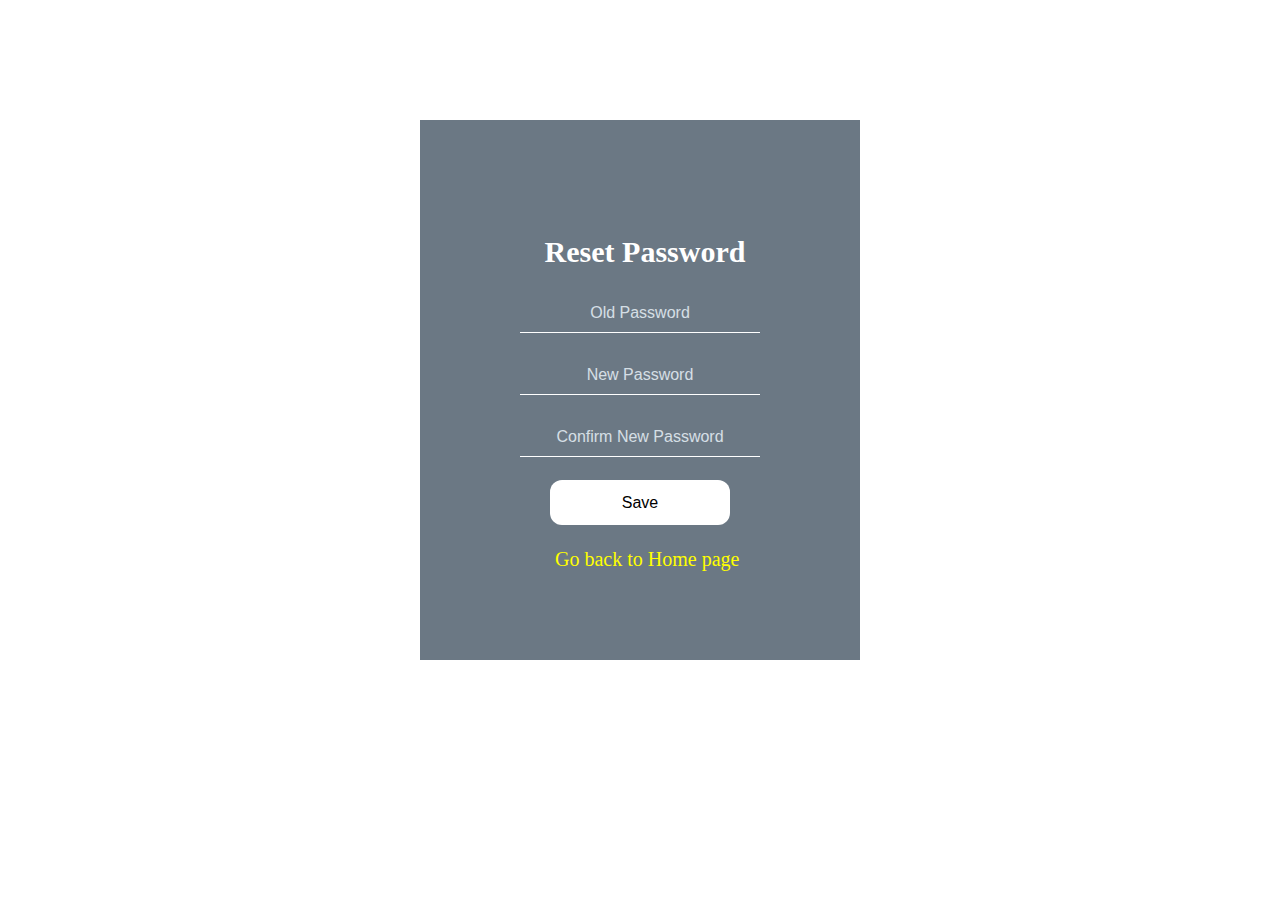
==== form validation/re.html @ bac7c124 "Add files via upload" ====
<!DOCTYPE html>
<html>
<head>
	<title>Resert form</title>
	<link rel="stylesheet" type="text/css" href="re.css">
	<style type="text/css">
		#msg{
			visibility: hidden;
			min-width: 250px;
			background-color: grey;
			text-align: center;
			border-radius: 2px;
			padding: 16px;
			position: fixed;
			z-index: 1;
			right: 30%;
			top: 30px;
			font-size: 17px;
			margin-right: 30px;
			border-radius: 15px;
			color: #fff;
		}
		#msg.show{
			visibility: visible;
			-webkit-animation: fadein 0.5s, fadeout 0.5s 2.5s;
			animation: fadein 0.5s,fadeout 0.5s 2.5s;
		}
		@-webkit-keyframes fadein{
			from (top: 0; opacity: 0;)
			to(top:30px; opacity: 1;)
		}
		@keyframes fadein{
			from(top:0; opacity: 0;)
			to(top: 30px; opacity: 1;)
		}
		@-webkit-keyframes fadeout{
			from (top: 30px; opacity: 1;)
			to(top:0; opacity: 0;)
		}
		@keyframes fadein{
			from(top:30px; opacity: 1;)
			to(top: 0; opacity: 0;)
		}


		
	</style>
</head>
<body>
	<div class="reset">
		<form>
			<h2 align="center" style="color: #fff;">Reset Password</h2>
			<input type="password" name="username" placeholder="Old Password"><br><br>
			<input type="password" name="username" placeholder="New Password"><br><br>
			<input type="password" name="username" placeholder="Confirm New Password"><br><br>
			<input type="button" value="Save" onclick="myFunction()"><br><br>
			<a href="index.html" style="text-decoration: none;">Go back to Home page</a>
			<div id="msg">Your Password changed successfully!!!</div>
			<script>
function myFunction(){
		var x = document.getElementById("msg");
		x.className = "show";
	 	setTimeout(function(){x.className = x.className.replace("show","");},3000);
	 }
			</script>
		</form>
	</div>

</body>
</html>
---- form validation/re.css ----
body{
	font-family: Brush Script MT,cursive;
	font-size: 20px;
	color: #fff;
	background-image: url('https://wallup.net/wp-content/uploads/2017/11/23/430250-technology-laptop-keyboards-748x421.jpg');
	background-size: cover;
}
a{
	color: yellow;
	text-decoration: blink;
	margin-left: 35px;
}
.reset{
	background: rgba(44,62,80,0.7);
	padding: 100px;
	width: 240px;
	height: 340px;
	margin-left: 180px;
	margin: 00 auto;
	margin-top: 120px;
}
h2{
	margin-top: 15px;
	margin-left: 10px;
}
input[type=password]
{
	width: 240px;
	background:transparent;
	border:none;
	border-bottom: 1px solid #fff;
	font-size: 16px;
	font-weight: 200px;
	padding: 10px 0;
	transition: border 0.5s;
	text-align: center;
	color: white;
	outline: none;
}
input[type=button]
{
	border:none;
	background: white;
	color:black;
	font-size: 16px;
	line-height: 25px;
	padding: 10px 0;
	border-radius: 12px;
	cursor: pointer;
	width: 180px;
	margin-left: 30px;
}
input[type=button]:hover
{
	background: black;
	color: white;
}
::placeholder{
	color: aliceblue;
	opacity: 0.8;
}
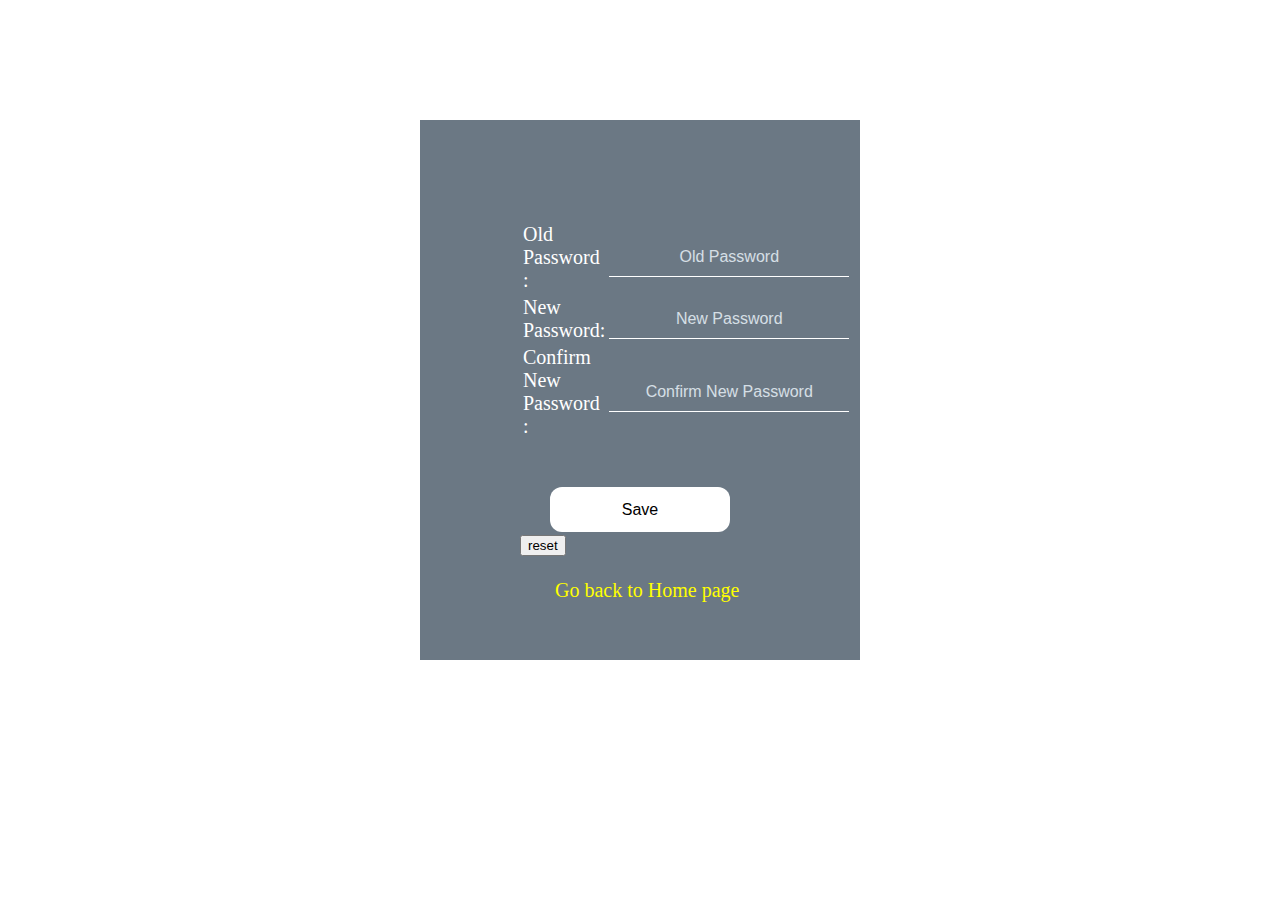
==== commit 5fbc685c: "Update re.html" ====
--- a/form validation/re.html
+++ b/form validation/re.html
@@ -13,7 +13,7 @@
 			padding: 16px;
 			position: fixed;
 			z-index: 1;
-			right: 30%;
+			right: 40%;
 			top: 30px;
 			font-size: 17px;
 			margin-right: 30px;
@@ -49,22 +49,26 @@
 <body>
 	<div class="reset">
 		<form>
-			<h2 align="center" style="color: #fff;">Reset Password</h2>
-			<input type="password" name="username" placeholder="Old Password"><br><br>
-			<input type="password" name="username" placeholder="New Password"><br><br>
-			<input type="password" name="username" placeholder="Confirm New Password"><br><br>
-			<input type="button" value="Save" onclick="myFunction()"><br><br>
+			<table>
+            		<tr><td>Old Password :</td><td><input type="password" name="username" placeholder="Old Password"></td></tr>
+                
+			<tr><td>New Password:</td><td><input type="password" name="username" placeholder="New Password"></td></tr>
+                
+			<tr><td>Confirm New Password :</td><td><input type="password" name="username" placeholder="Confirm New Password"></td></tr>
+                
+        		 </table>
+        
+            <br><br>
+        
+			<input type="button" value="Save" onclick="myFunction()">
+           		 <input type="reset" value="reset">
+
+            <br><br>
+            
 			<a href="index.html" style="text-decoration: none;">Go back to Home page</a>
-			<div id="msg">Your Password changed successfully!!!</div>
-			<script>
-function myFunction(){
-		var x = document.getElementById("msg");
-		x.className = "show";
-	 	setTimeout(function(){x.className = x.className.replace("show","");},3000);
-	 }
-			</script>
+			
 		</form>
 	</div>
 
 </body>
-</html>+</html>
